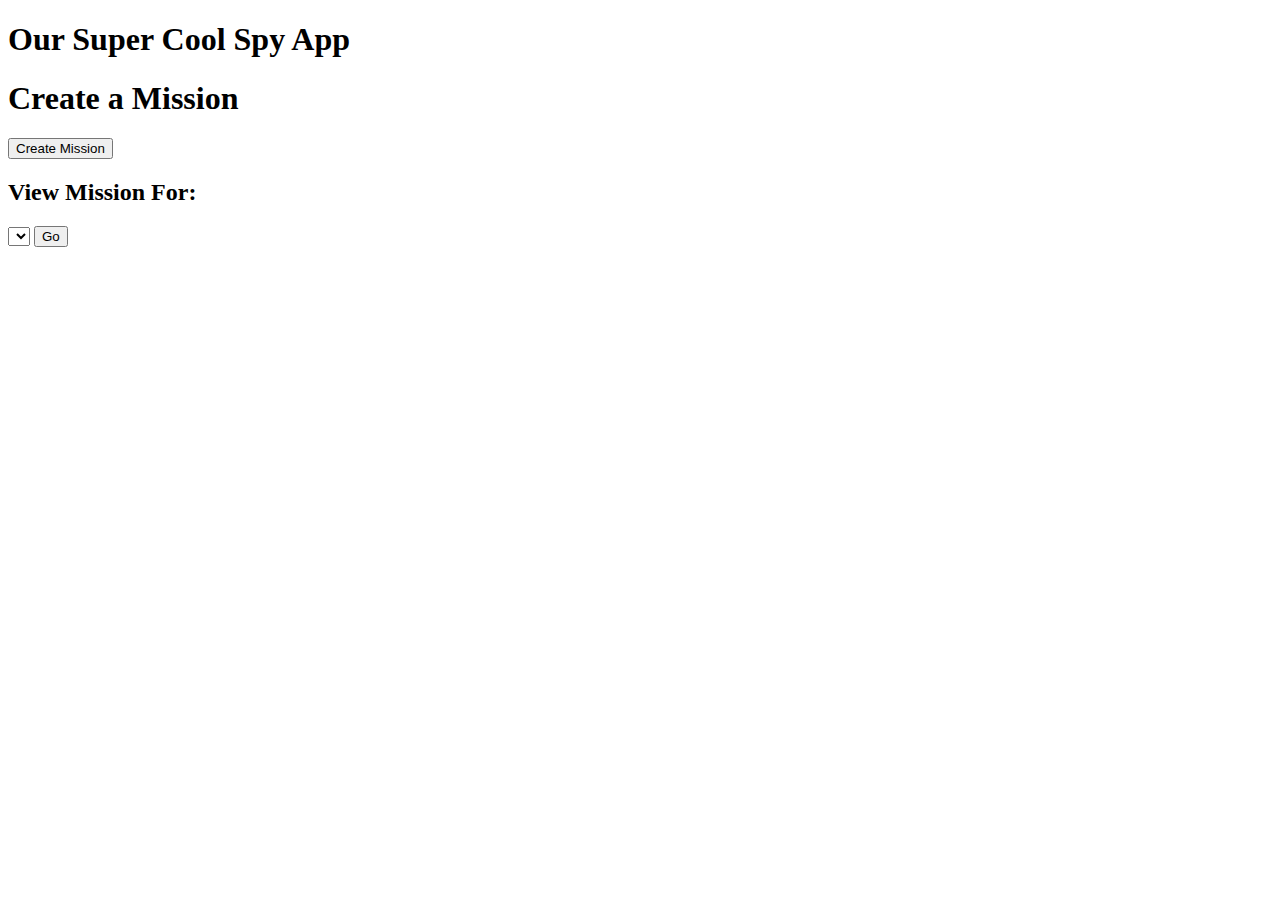
==== src/main/resources/templates/index.html @ 89ed29a6 "Deployed to AWS/ ECS" ====
<!DOCTYPE html>
<html xmlns="https://www.thymeleaf.org">
  <head>
    <meta charset="ISO-8859-1" />
    <title>Spy Application</title>
    <link rel="stylesheet" th:href="@{indexStyle.css}" />

  </head>

  <body>
    <h1>Our Super Cool Spy App</h1>

    <div class="parent">
      <form
        method="post"
        action="#"
        th:action="@{/showMissions}"
        th:object="${mission}"
      >
        <h1>Create a Mission</h1>

        <a th:href="@{/createMission}">
          <input type="button" value="Create Mission" />
        </a>

        <h2>View Mission For:</h2>

        <div id="dropdown">
          <select id="agent" th:field="*{agent}">
            <option
              th:each="a,stat :*{agents}"
              th:value="${a}"
              th:text="${a}"
            ></option>
          </select>

          <input type="Submit" value="Go" />
        </div>
      </form>
    </div>
  </body>
</html>
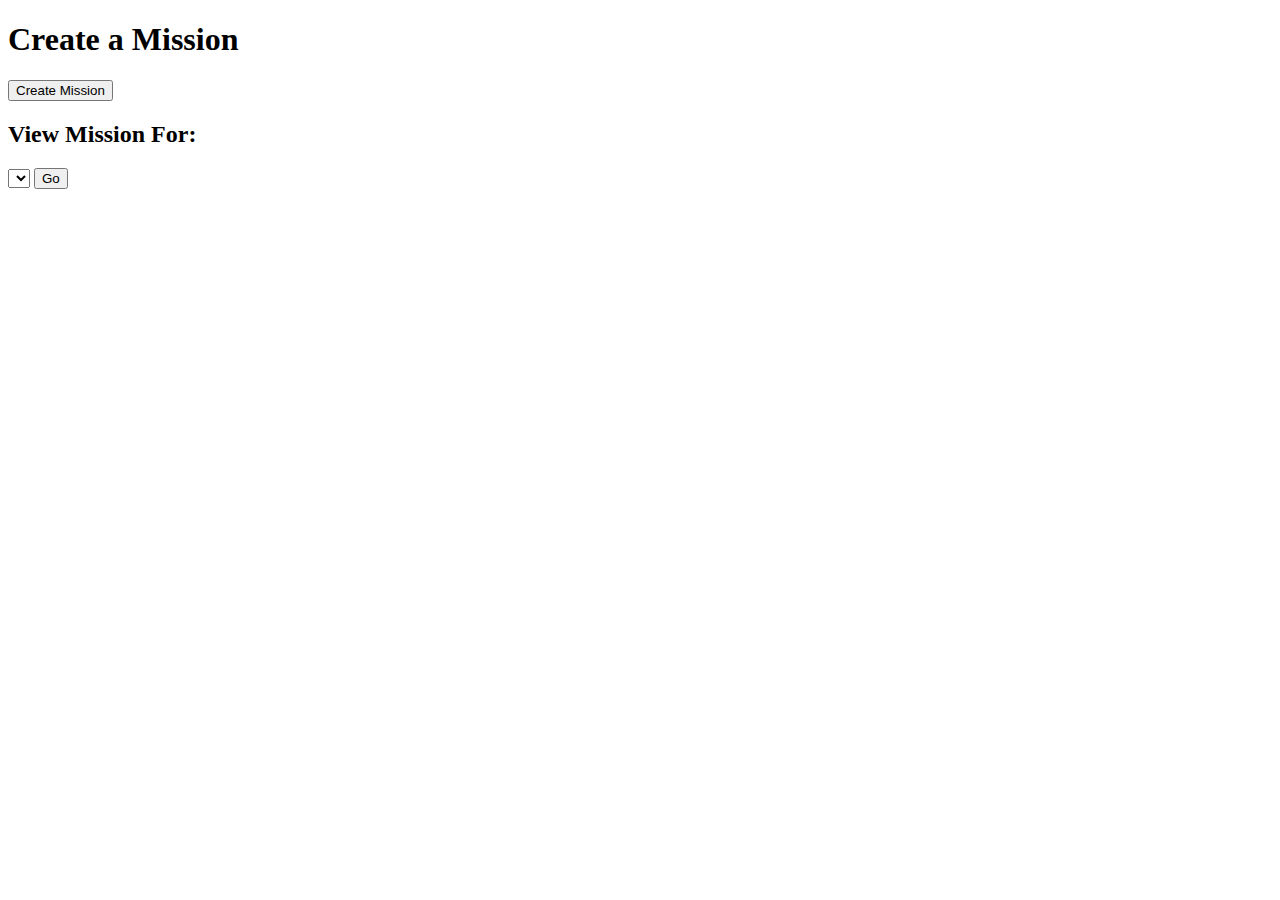
==== commit 61c3e736: "Updated the Code" ====
--- a/src/main/resources/templates/index.html
+++ b/src/main/resources/templates/index.html
@@ -2,14 +2,18 @@
 <html xmlns="https://www.thymeleaf.org">
   <head>
     <meta charset="ISO-8859-1" />
-    <title>Spy Application</title>
+    <meta name="viewport" content="width=device-width, initial-scale=1.0" />
+    <title>Agent Eye App</title>
     <link rel="stylesheet" th:href="@{indexStyle.css}" />
-
+    <link rel="preconnect" href="https://fonts.googleapis.com" />
+    <link rel="preconnect" href="https://fonts.gstatic.com" crossorigin />
+    <link
+      href="https://fonts.googleapis.com/css2?family=Poppins:ital,wght@0,100;0,200;0,300;0,400;0,500;0,600;0,700;0,800;0,900;1,100;1,200;1,300;1,400;1,500;1,600;1,700;1,800;1,900&display=swap"
+      rel="stylesheet"
+    />
   </head>
 
   <body>
-    <h1>Our Super Cool Spy App</h1>
-
     <div class="parent">
       <form
         method="post"
@@ -20,7 +24,7 @@
         <h1>Create a Mission</h1>
 
         <a th:href="@{/createMission}">
-          <input type="button" value="Create Mission" />
+          <input type="button" value="Create Mission" id="create-btn" />
         </a>
 
         <h2>View Mission For:</h2>
@@ -34,7 +38,7 @@
             ></option>
           </select>
 
-          <input type="Submit" value="Go" />
+          <input type="Submit" value="Go" id="go-btn" />
         </div>
       </form>
     </div>
